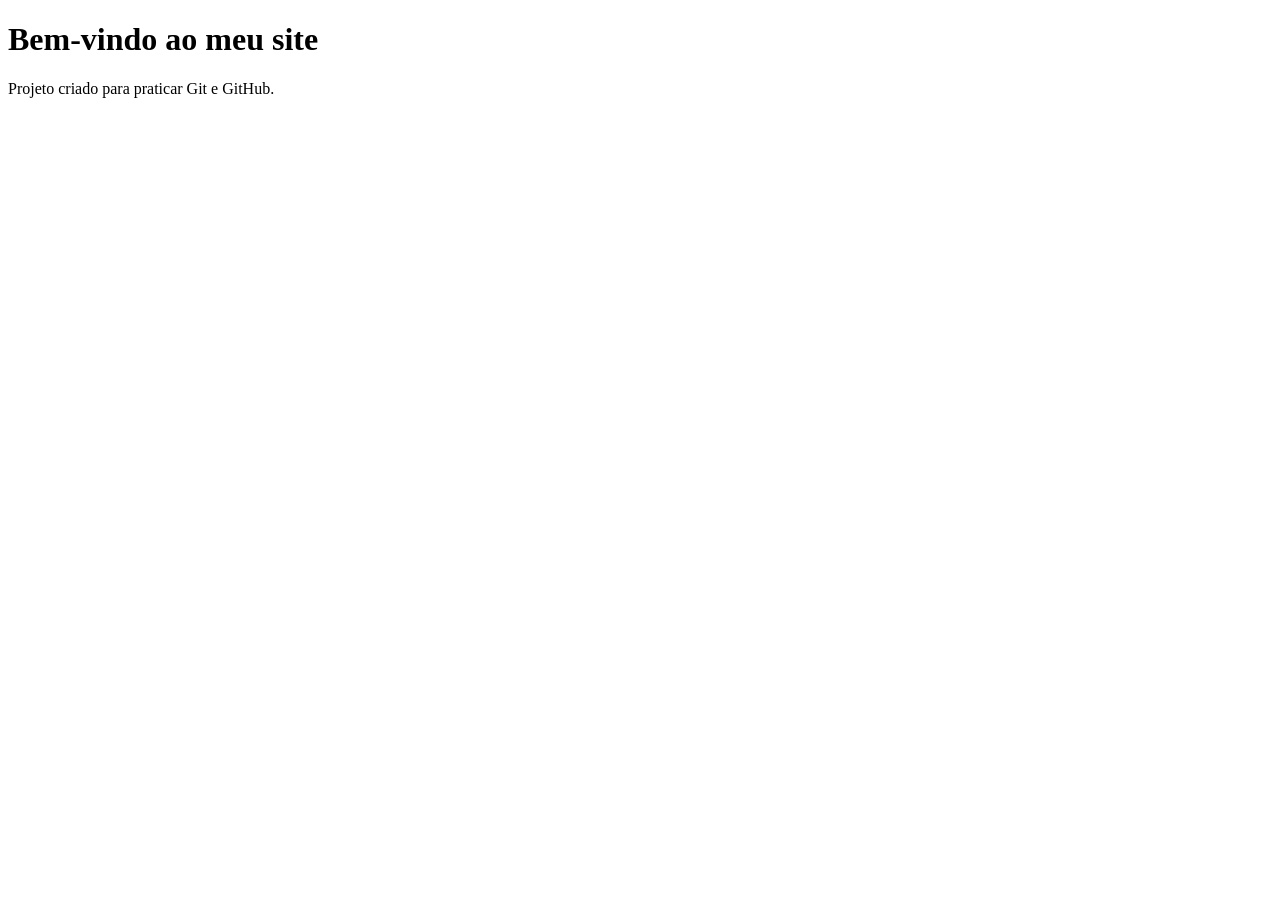
==== index.html @ 8e79f7d1 "Adicionado código e texto ao arquivo index.html" ====
<!DOCTYPE html>
<html lang="pt-br">
<head>
    <meta charset="UTF-8">
    <meta name="viewport" content="width=device-width, initial-scale=1.0">
    <title>Meu Primeiro Site</title>
</head>
<body>
    
    <h1>Bem-vindo ao meu site</h1>
    <p>Projeto criado para praticar Git e GitHub.</p>

</body>
</html>
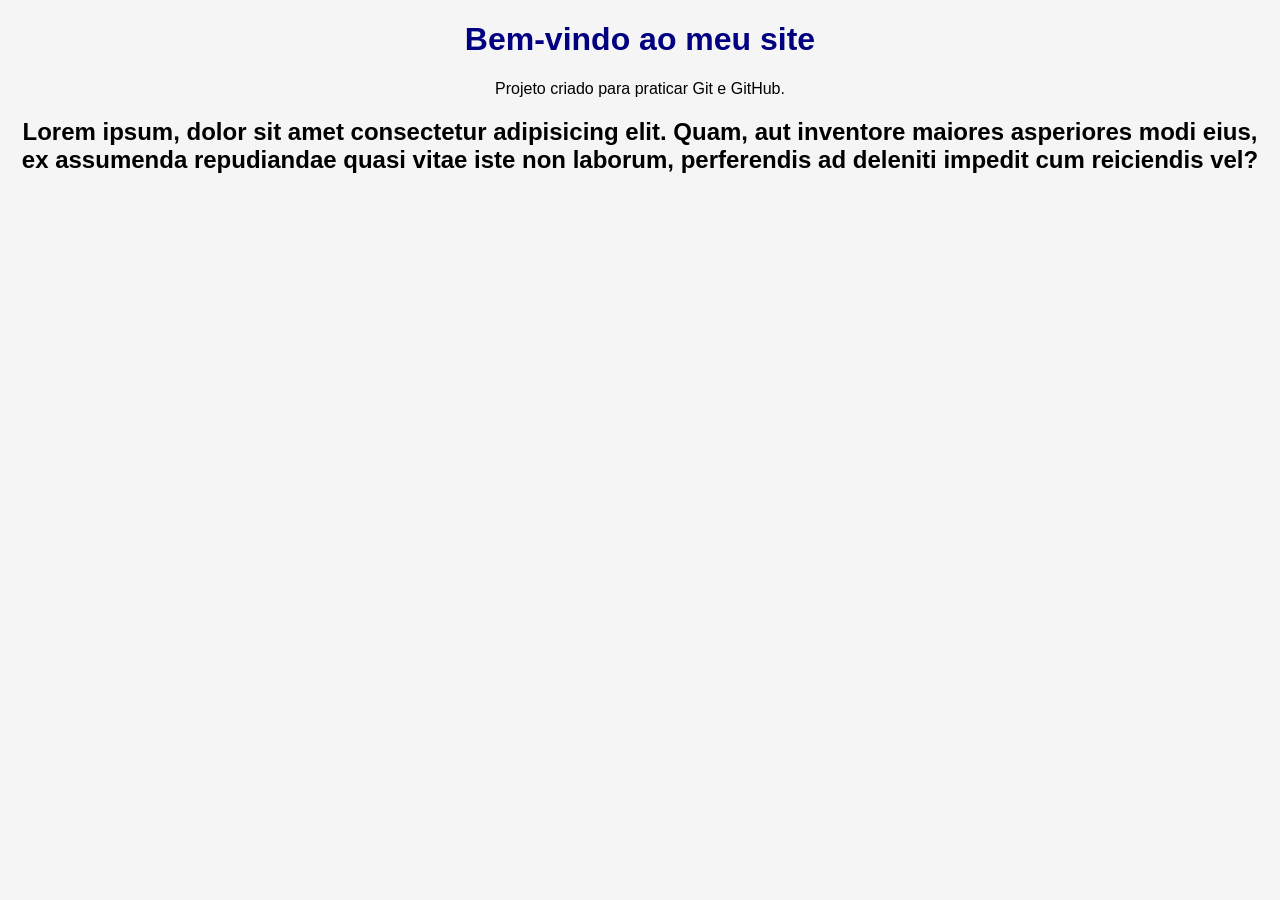
==== commit 191ae53f: "Adicionado texto h2 lorem ipsum" ====
--- a/index.html
+++ b/index.html
@@ -4,11 +4,12 @@
     <meta charset="UTF-8">
     <meta name="viewport" content="width=device-width, initial-scale=1.0">
     <title>Meu Primeiro Site</title>
+    <link rel="stylesheet" href="css/style.css">
 </head>
 <body>
-    
+
     <h1>Bem-vindo ao meu site</h1>
     <p>Projeto criado para praticar Git e GitHub.</p>
-
+    <h2>Lorem ipsum, dolor sit amet consectetur adipisicing elit. Quam, aut inventore maiores asperiores modi eius, ex assumenda repudiandae quasi vitae iste non laborum, perferendis ad deleniti impedit cum reiciendis vel?</h2>
 </body>
 </html>
--- a/css/style.css
+++ b/css/style.css
@@ -0,0 +1,13 @@
+*{
+
+}
+
+body{
+    font-family: Arial, sans-serif;
+    text-align: center;
+    background-color: #f5f5f5;
+}
+
+h1{
+    color: navy;
+}
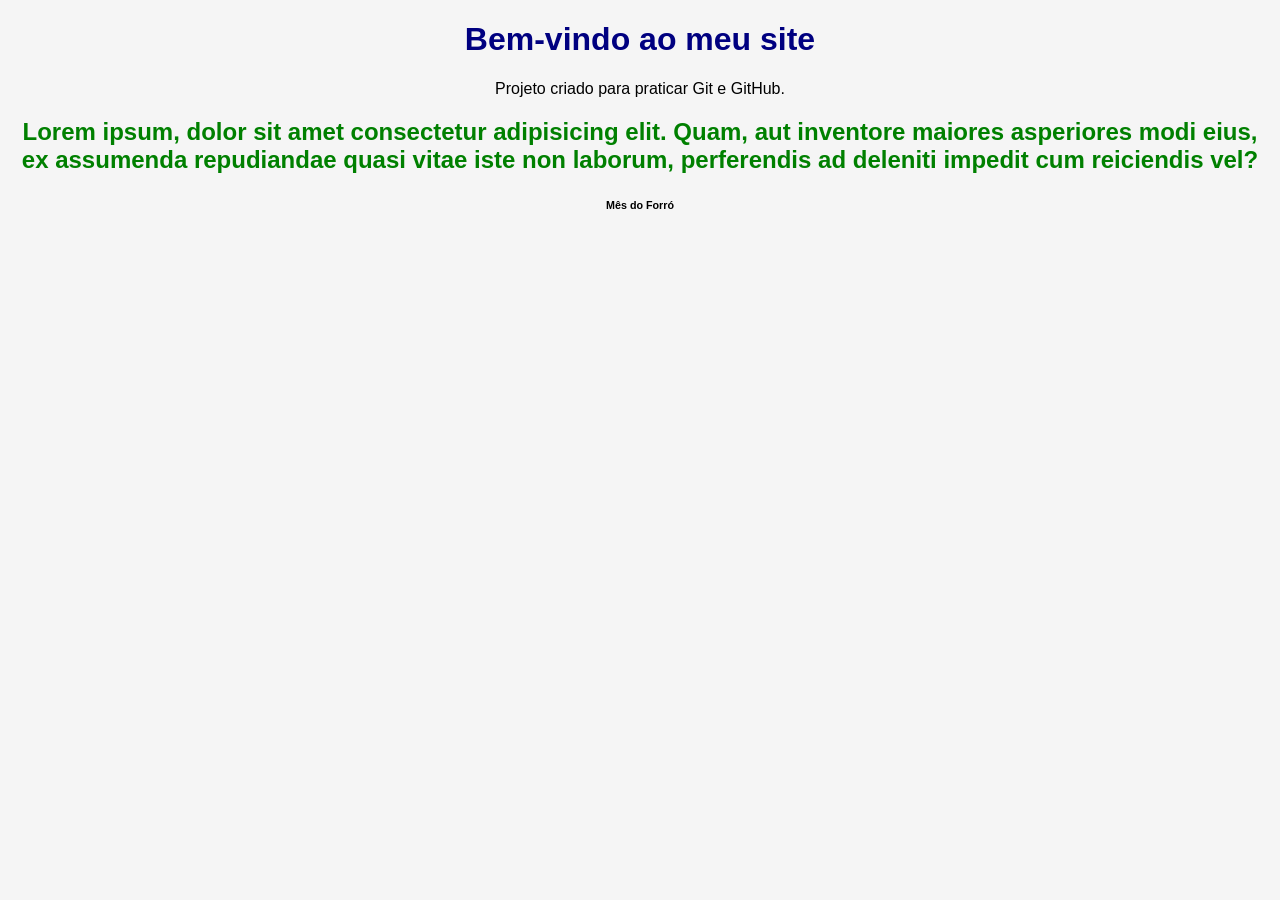
==== commit 3026d1e9: "Adicionado texto h6" ====
--- a/index.html
+++ b/index.html
@@ -11,5 +11,6 @@
     <h1>Bem-vindo ao meu site</h1>
     <p>Projeto criado para praticar Git e GitHub.</p>
     <h2>Lorem ipsum, dolor sit amet consectetur adipisicing elit. Quam, aut inventore maiores asperiores modi eius, ex assumenda repudiandae quasi vitae iste non laborum, perferendis ad deleniti impedit cum reiciendis vel?</h2>
+    <h6>Mês do Forró</h6>
 </body>
 </html>
--- a/css/style.css
+++ b/css/style.css
@@ -10,4 +10,8 @@
 
 h1{
     color: navy;
+}
+
+h2{
+    color: green;
 }
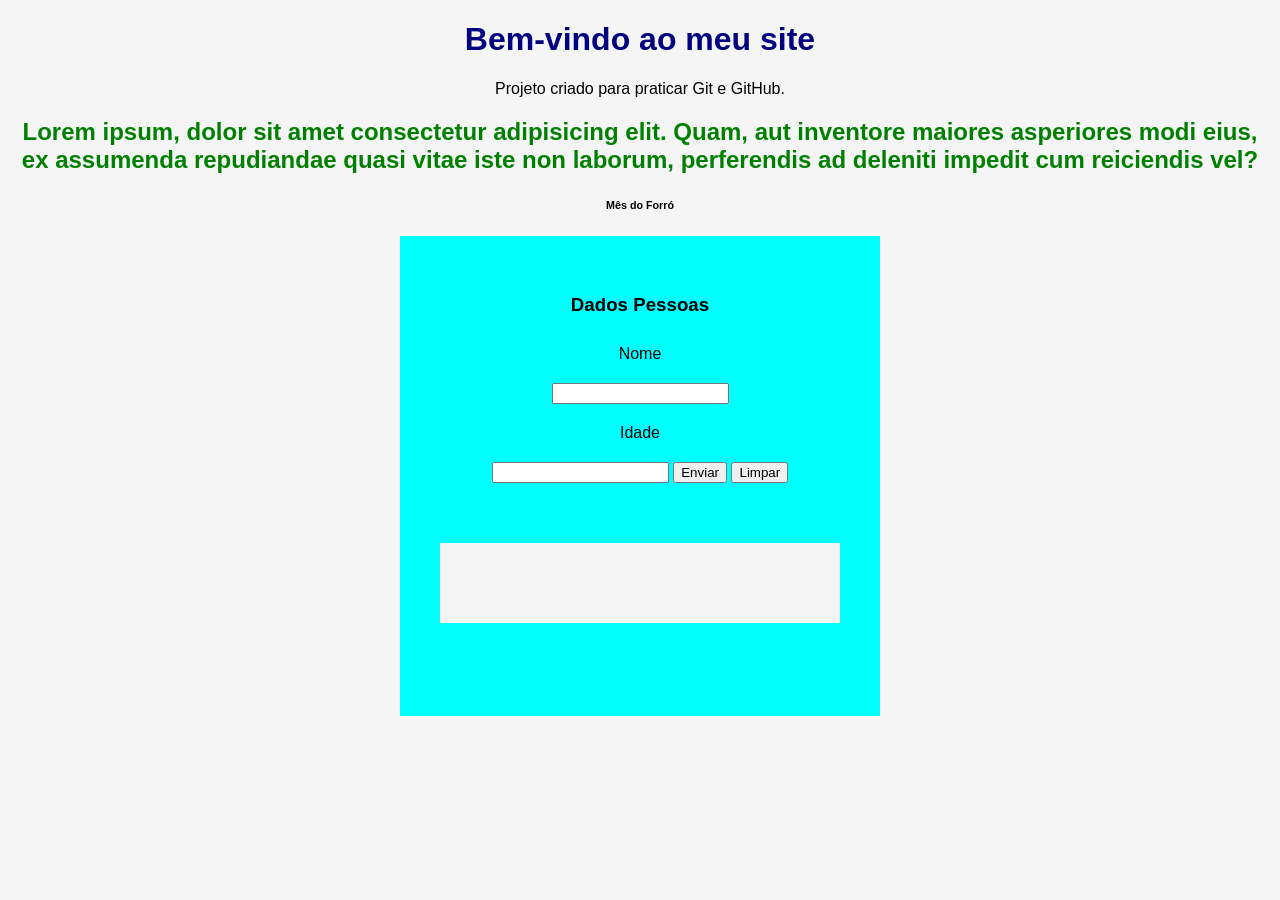
==== commit ecb73d33: "Adicionado div-form e div-dados formulário criado e formatado" ====
--- a/index.html
+++ b/index.html
@@ -12,5 +12,25 @@
     <p>Projeto criado para praticar Git e GitHub.</p>
     <h2>Lorem ipsum, dolor sit amet consectetur adipisicing elit. Quam, aut inventore maiores asperiores modi eius, ex assumenda repudiandae quasi vitae iste non laborum, perferendis ad deleniti impedit cum reiciendis vel?</h2>
     <h6>Mês do Forró</h6>
+
+    <div id="div-form">
+        <h3>Dados Pessoas</h3>
+
+        <form action="" id="formulario-pessoa">
+            <label for="name"> Nome </label>
+            <input type="text" name="nome" id="nome">
+
+            <label for="idade">Idade</label>
+            <input type="text" name="idade" id="idade">
+
+            <button type="submit"> Enviar </button>
+            <button type="reset"> Limpar </button>
+        </form>
+
+        <div id="div-dados">
+        
+        </div>
+    </div>
+
 </body>
 </html>
--- a/css/style.css
+++ b/css/style.css
@@ -14,4 +14,29 @@
 
 h2{
     color: green;
+}
+
+#div-form{
+    width: 400px;
+    height: 400px;
+    background-color: aqua;
+    margin: 20px auto;
+    padding: 40px;
+}
+
+label{
+    display: block;
+    padding: 10px 0px;
+}
+
+input{
+    display: inline;
+    margin: 10px 0px;
+}
+
+#div-dados{
+    width: 100%;
+    height: 80px;
+    margin: 50px 0px;
+    background-color: #f5f5f5;
 }
